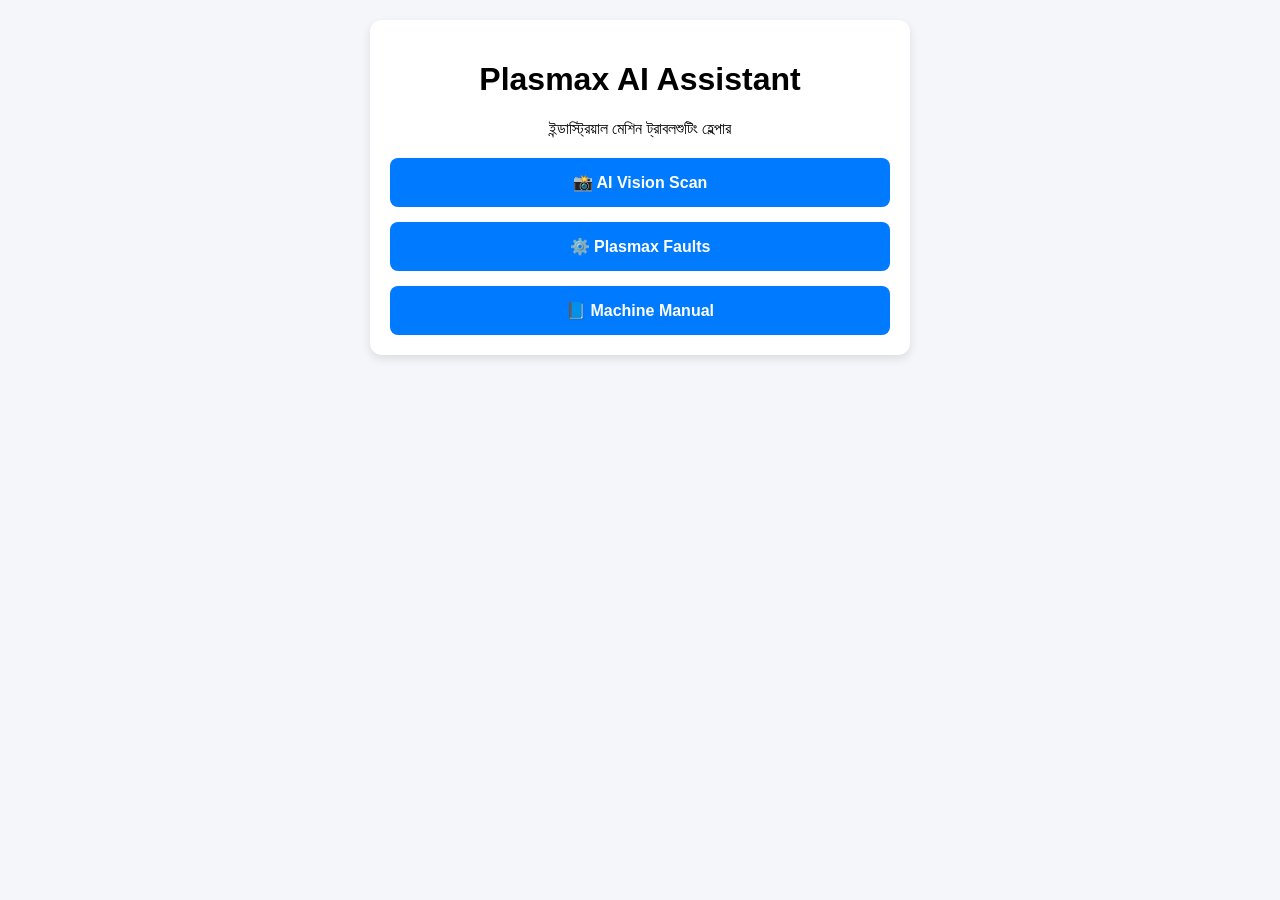
==== index.html @ 5f567be2 "Rename Index. html to index.html" ====
<!DOCTYPE html>
<html lang="bn">
<head>
    <meta charset="UTF-8">
    <meta name="viewport" content="width=device-width, initial-scale=1.0">
    <meta name="robots" content="noindex, nofollow">
    <title>Plasmax AI - Troubleshooting Assistant</title>
    <link rel="stylesheet" href="style.css">
</head>
<body>
    <div class="container">
        <h1>Plasmax AI Assistant</h1>
        <p>ইন্ডাস্ট্রিয়াল মেশিন ট্রাবলশুটিং হেল্পার</p>
        
        <div class="menu-grid">
            <a href="ai.html" class="card">📸 AI Vision Scan</a>
            <a href="plasmax.html" class="card">⚙️ Plasmax Faults</a>
            <a href="manual.html" class="card">📘 Machine Manual</a>
        </div>
    </div>
</body>
</html>
---- style.css ----
body {
    font-family: Arial, sans-serif;
    background-color: #f4f6f9;
    margin: 0;
    padding: 20px;
    text-align: center;
}

.container {
    max-width: 500px;
    margin: 0 auto;
    background: #ffffff;
    padding: 20px;
    border-radius: 12px;
    box-shadow: 0 4px 10px rgba(0,0,0,0.1);
}

.menu-grid {
    display: flex;
    flex-direction: column;
    gap: 15px;
    margin-top: 20px;
}

.card {
    padding: 15px;
    background: #007bff;
    color: white;
    text-decoration: none;
    border-radius: 8px;
    font-weight: bold;
}

.result-box {
    margin-top: 20px;
    padding: 15px;
    background: #e9ecef;
    border-radius: 8px;
    text-align: left;
    white-space: pre-line;
}

button {
    padding: 12px 20px;
    background-color: #28a745;
    color: white;
    border: none;
    border-radius: 6px;
    font-size: 16px;
    cursor: pointer;
}
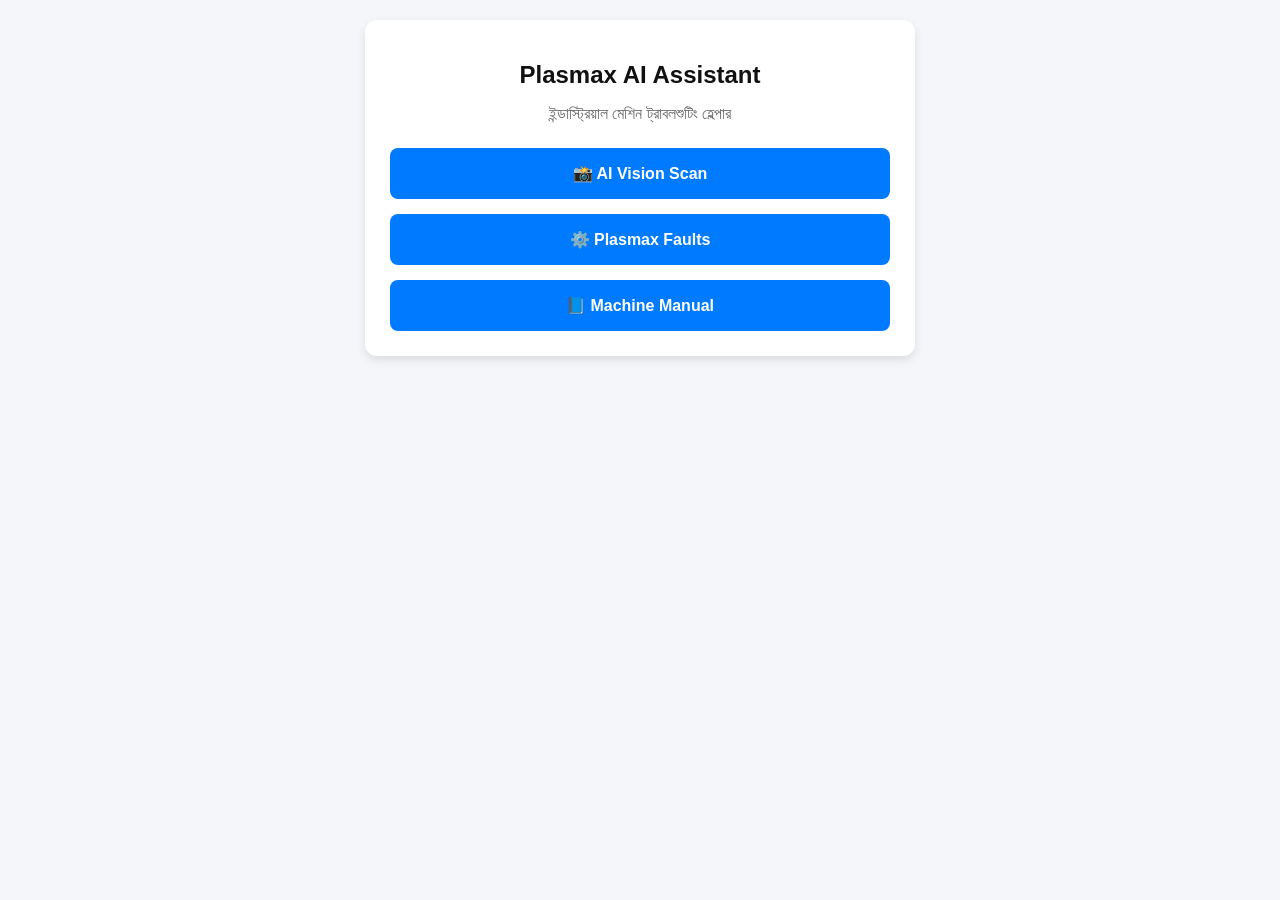
==== commit 43dc2faa: "Update index.html" ====
--- a/index.html
+++ b/index.html
@@ -1,11 +1,19 @@
+
 <!DOCTYPE html>
 <html lang="bn">
 <head>
     <meta charset="UTF-8">
     <meta name="viewport" content="width=device-width, initial-scale=1.0">
-    <meta name="robots" content="noindex, nofollow">
     <title>Plasmax AI - Troubleshooting Assistant</title>
-    <link rel="stylesheet" href="style.css">
+    <style>
+        body { font-family: Arial, sans-serif; background-color: #f4f6f9; margin: 0; padding: 20px; text-align: center; }
+        .container { max-width: 500px; margin: 0 auto; background: white; padding: 25px; border-radius: 12px; box-shadow: 0 4px 10px rgba(0,0,0,0.1); }
+        h1 { color: #111; font-size: 24px; margin-bottom: 5px; }
+        p { color: #666; margin-bottom: 25px; }
+        .menu-grid { display: flex; flex-direction: column; gap: 15px; }
+        .card { display: block; padding: 16px; background: #007bff; color: white; text-decoration: none; border-radius: 8px; font-weight: bold; font-size: 16px; transition: 0.2s; }
+        .card:active { background: #0056b3; }
+    </style>
 </head>
 <body>
     <div class="container">
@@ -13,9 +21,10 @@
         <p>ইন্ডাস্ট্রিয়াল মেশিন ট্রাবলশুটিং হেল্পার</p>
         
         <div class="menu-grid">
-            <a href="ai.html" class="card">📸 AI Vision Scan</a>
-            <a href="plasmax.html" class="card">⚙️ Plasmax Faults</a>
-            <a href="manual.html" class="card">📘 Machine Manual</a>
+            <a href="https://gemini.google.com" target="_blank" class="card">📸 AI Vision Scan</a>
+            <a href="https://drive.google.com" target="_blank" class="card">⚙️ Plasmax Faults</a>
+            <a href="https://drive.google.com/file/d/1pXoISPGg_c0bmjLqNW7mep_l9XsLdkjc/view?usp=drivesdk" target="_blank" class="card">📘 Machine Manual</a>
+
         </div>
     </div>
 </body>
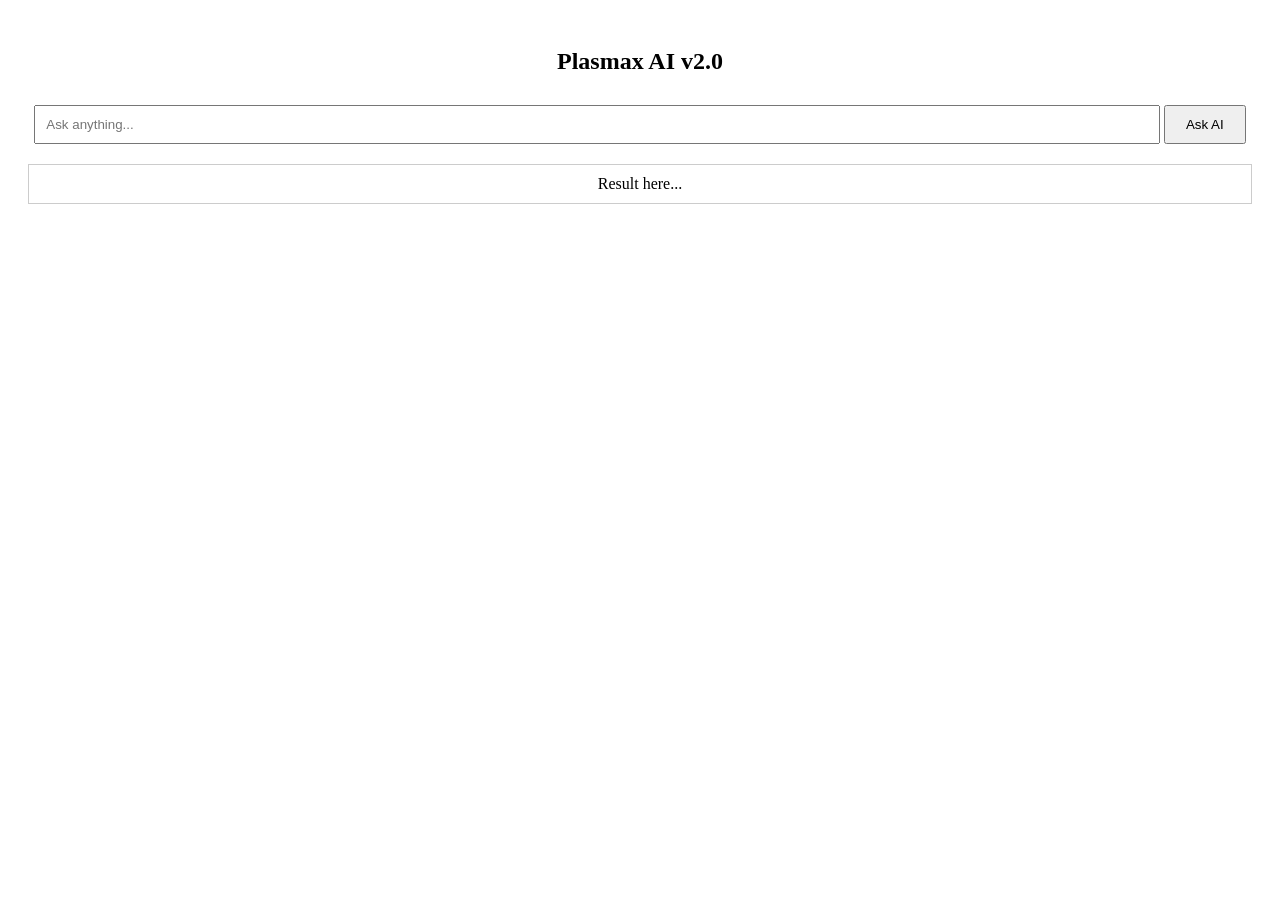
==== commit 932d93d1: "Update index.html" ====
--- a/index.html
+++ b/index.html
@@ -1,31 +1,14 @@
-
 <!DOCTYPE html>
-<html lang="bn">
+<html>
 <head>
-    <meta charset="UTF-8">
     <meta name="viewport" content="width=device-width, initial-scale=1.0">
-    <title>Plasmax AI - Troubleshooting Assistant</title>
-    <style>
-        body { font-family: Arial, sans-serif; background-color: #f4f6f9; margin: 0; padding: 20px; text-align: center; }
-        .container { max-width: 500px; margin: 0 auto; background: white; padding: 25px; border-radius: 12px; box-shadow: 0 4px 10px rgba(0,0,0,0.1); }
-        h1 { color: #111; font-size: 24px; margin-bottom: 5px; }
-        p { color: #666; margin-bottom: 25px; }
-        .menu-grid { display: flex; flex-direction: column; gap: 15px; }
-        .card { display: block; padding: 16px; background: #007bff; color: white; text-decoration: none; border-radius: 8px; font-weight: bold; font-size: 16px; transition: 0.2s; }
-        .card:active { background: #0056b3; }
-    </style>
+    <title>Plasmax AI</title>
 </head>
-<body>
-    <div class="container">
-        <h1>Plasmax AI Assistant</h1>
-        <p>ইন্ডাস্ট্রিয়াল মেশিন ট্রাবলশুটিং হেল্পার</p>
-        
-        <div class="menu-grid">
-            <a href="https://gemini.google.com" target="_blank" class="card">📸 AI Vision Scan</a>
-            <a href="https://drive.google.com" target="_blank" class="card">⚙️ Plasmax Faults</a>
-            <a href="https://drive.google.com/file/d/1pXoISPGg_c0bmjLqNW7mep_l9XsLdkjc/view?usp=drivesdk" target="_blank" class="card">📘 Machine Manual</a>
-
-        </div>
-    </div>
+<body style="padding:20px; text-align:center;">
+    <h2>Plasmax AI v2.0</h2>
+    <input type="text" id="userInput" placeholder="Ask anything..." style="width:90%; padding:10px;">
+    <button onclick="askGemini()" style="margin-top:10px; padding:10px 20px;">Ask AI</button>
+    <div id="output" style="margin-top:20px; padding:10px; border:1px solid #ccc;">Result here...</div>
+    <script src="script.js"></script>
 </body>
 </html>
